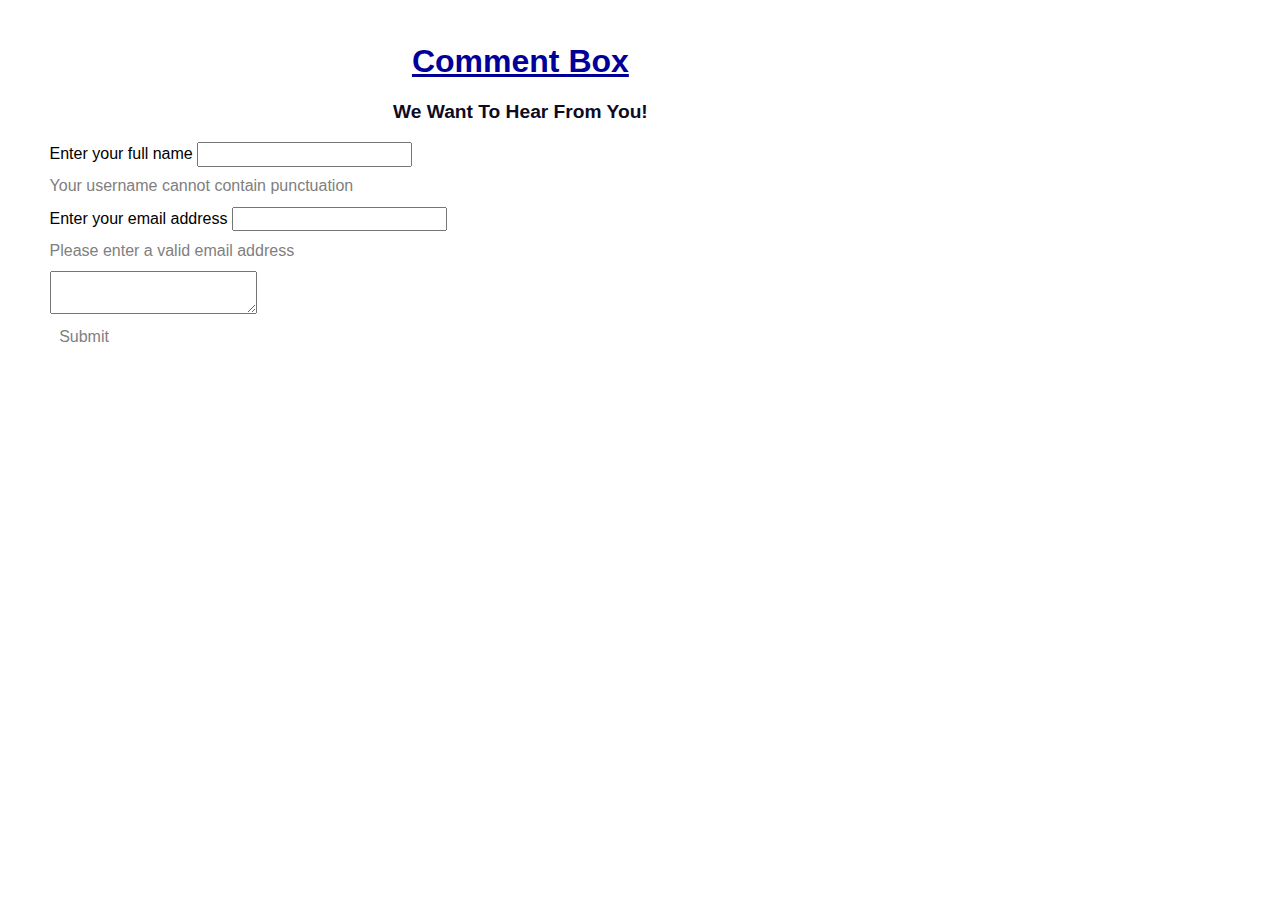
==== index.html @ effa1335 "try again" ====
<!DOCTYPE html>
<html>
    <head>
    <meta charset="utf-8" />
    <meta name="viewport" content="width=device-width, initial-scale=1" />
    <link rel="stylesheet" type="text/css" href="style.css" />
    
    <title>FAC Project 3</title>
</head>
<body>
    
    <container class="container">
 <header class="item-a">
    <div id="intro">
    <h1><a href=""">Comment Box</a></h1>
    <h3>We Want To Hear From You!</h3>
    

</div>
</header>
<main class="item-b">
   
        
     <form action="" id="commentBox">
        <label for="username" >Enter your full name</label>
        <input type="text" id="name" name="name">
        <p class="hint hidden" id="usernameHint" >Your username cannot contain punctuation</p>
      
        <label for="email">Enter your email address</label>
        <input type="text" id="email" name="email">
        <p class="hint hidden" id="emailHint">Please enter a valid email address</p>
      <div>
        <textarea type="text" name="textarea" maxlength="20" spellcheck="true" aria-live="assertive" id="textarea"></textarea></div>
      
        <button type="submit">Submit</button>
      </form>
     
     
        
       

</main>

    <footer class="item-d">
        <p id="displayDateTime">
   
           
        </p>
        
    </footer>
</container>
</body>
<script src="scripts.js"></script>
<script src='tinymce/tinymce.min.js'></script>
<script type="text/javascript">
   
   tinymce.init({
    selector: '#textarea',
    width: 600,
    height: 300,
    
  });
  const textarea = document.querySelector("textarea");

  
  // Returns text statistics for the specified editor by id
function getStats(textarea) {
  var body = tinymce.get(textarea).getBody(), text = tinymce.trim(body.innerText || body.textContent);

  return {
      chars: text.length,
      words: text.split(/[\w\u2019\'-]+/).length
  };
}
if (getStats('content').words < 10) {
  alert("You need to enter 10 words or more.");
  return;
}



  </script>
  
</html>
---- style.css ----
@charset "utf-8";
 html, body {
 margin: 0px;
 padding: 0px;
 border: 0px;
    line-height: 1.15; /* 1 */
    -webkit-text-size-adjust: 100%; /* 2 */
  }
  #intro {
    text-align: center;
    text-shadow:#54b3d6
  }
  
  #Comment {
    width: 400px;
    height: auto;
  }

  html, body {
    color: #000;
    background: #fff;
      margin: 1em auto;
      
      width: 88%;
    }

    img {
      height: auto;
      max-width: 100%;
      border-style: none;

    }
    iframe {
      aspect-ratio: 16 / 9;
      height: 100%;
      width: 100%;
    }
    .item-a {
      grid-area: header;
    }
    .item-b {
      grid-area: main;
      
      
    }
    


  

  
    
    /*.item-c {
      grid-area: sidebar;
      @media only screen and ( min-width: 480px ) and ( max-width: 767px ) {
        /* your css goes here */

    .item-d {
      grid-area: footer;
      
    }
    
    .container {
      display: grid;
      margin-left: 5%;
      grid-template-columns: repeat(auto-fit,minmax(clamp(100%/(var(--n) + 1) + 0.1%,(var(--w) - 100vw)*1000,100%),1fr)); /*this */
      
    
      grid-template-rows: auto;
      grid-template-areas: 
        "header header header header"
        "main main main main"
        "footer footer footer footer";
    }
  
  
  html, body, p, th, td, li, dd, dt  {
    font-family: Candara, Calibri, Segoe, Segoe UI, Optima, Arial, sans-serif;
    margin: 0.67em 0;
    
  }
  p {
    color: #808080;
  }
  h1, h2 {
    font-family: Candara, Calibri, Segoe, Segoe UI, Optima, Arial, sans-serif;
    color: #54b3d6;
    }
     h3, h4, h5, h6 {
     font-family: Candara, Calibri, Segoe, Segoe UI, Optima, Arial, sans-serif;
     color:#0e0b22;
     }
    h1 { font-size: 2em; 
    }
    h2 { font-size: 1.5em; }
    h3 { font-size: 1.2em ; }
    h4 { font-size: 1.0em; }
    h5 { font-size: 0.9em; }
    h6 { font-size: 0.8em; }
  
  hr {
    box-sizing: content-box; /* 1 */
    height: 0; /* 1 */
    overflow: visible; /* 2 */
  }
  
  pre {
    font-family: Candara, Calibri, Segoe, Segoe UI, Optima, Arial, sans-serif; /* 1 */
    font-size: 1em; /* 2 */
  }
  
  a:link {
    box-shadow: inset 0 0 0 0 #54b3d6;
  color: #54b3d6;
  margin: 0 -.25rem;
  padding: 0 .25rem;
  transition: color .3s ease-in-out, box-shadow .3s ease-in-out;
}
a:hover {
  box-shadow: inset 100px 0 0 0 #54b3d6;
  color: white;
}
a:visited { color: #009; }
a:active { color: #0cf; }

  
  abbr[title] {
    border-bottom: none; /* 1 */
    text-decoration: underline; /* 2 */
    text-decoration: underline dotted; /* 2 */
  }
  
 
  
  b,
  strong {
    font-weight: bolder;
  }
  
 
  
  code,
  kbd,
  samp {
    font-family: Candara, Calibri, Segoe, Segoe UI, Optima, Arial, sans-serif; /* 1 */
    font-size: 1em; /* 2 */
  }
  
  
  
  small {
    font-size: 80%;
  }

  
  sub,
  sup {
    font-size: 75%;
    line-height: 0;
    position: relative;
    vertical-align: baseline;
  }
  
  sub {
    bottom: -0.25em;
  }
  
  sup {
    top: -0.5em;
  }
  
  button {
    background: transparent;
    color: #808080;
    padding: 0.6rem;
    margin-top: 20px;
    border: 1rem;
    border-color: #808080;
    border-radius: 4px;
  }

  button:hover {
    cursor: pointer;
    background: #1e1d25;
  } 
  

  
  button,
  input,
  optgroup,
  select,
  textarea {
    font-family: inherit; /* 1 */
    font-size: 100%; /* 1 */
    line-height: 1.15; /* 1 */
    margin: 0; /* 2 */
  }
  

  
  button,
  input { /* 1 */
    overflow: visible;
  }
  
  input:invalid {
    box-shadow: 0 0 5px 1px red;
  }
  
  input:focus:invalid {
    box-shadow: none;
  }
  
  button,
  select { /* 1 */
    text-transform: none;
  }
  
  /**
   * Correct the inability to style clickable types in iOS and Safari.
   */
  
  button,
  [type="button"],
  [type="reset"],
  [type="submit"] {
    -webkit-appearance: button;
  }
  

  
  button::-moz-focus-inner,
  [type="button"]::-moz-focus-inner,
  [type="reset"]::-moz-focus-inner,
  [type="submit"]::-moz-focus-inner {
    border-style: none;
    padding: 0;
  }
  

  
  button:-moz-focusring,
  [type="button"]:-moz-focusring,
  [type="reset"]:-moz-focusring,
  [type="submit"]:-moz-focusring {
    outline: 1px dotted ButtonText;
  }
  
  
  
  fieldset {
    padding: 0.35em 0.75em 0.625em;
  }
  
 
  
  legend {
    box-sizing: border-box; /* 1 */
    color: inherit; /* 2 */
    display: table; /* 1 */
    max-width: 100%; /* 1 */
    padding: 0; /* 3 */
    white-space: normal; /* 1 */
  }
  

  
  progress {
    vertical-align: baseline;
  }
  
 
  textarea {
    overflow: auto;
  }
  

  
  [type="checkbox"],
  [type="radio"] {
    box-sizing: border-box; /* 1 */
    padding: 0; /* 2 */
  }
  

  
  [type="number"]::-webkit-inner-spin-button,
  [type="number"]::-webkit-outer-spin-button {
    height: auto;
  }
  
  /**
   * 1. Correct the odd appearance in Chrome and Safari.
   * 2. Correct the outline style in Safari.
   */
  
  [type="search"] {
    -webkit-appearance: textfield; /* 1 */
    outline-offset: -2px; /* 2 */
  }
  

  
  [type="search"]::-webkit-search-decoration {
    -webkit-appearance: none;
  }
  

  
  ::-webkit-file-upload-button {
    -webkit-appearance: button; /* 1 */
    font: inherit; /* 2 */
  }
  

  
  details {
    display: block;
  }

  summary {
    display: list-item;
  }
  

  template {
    display: none;
  }
  
  
  [hidden] {
    display: none;
  }
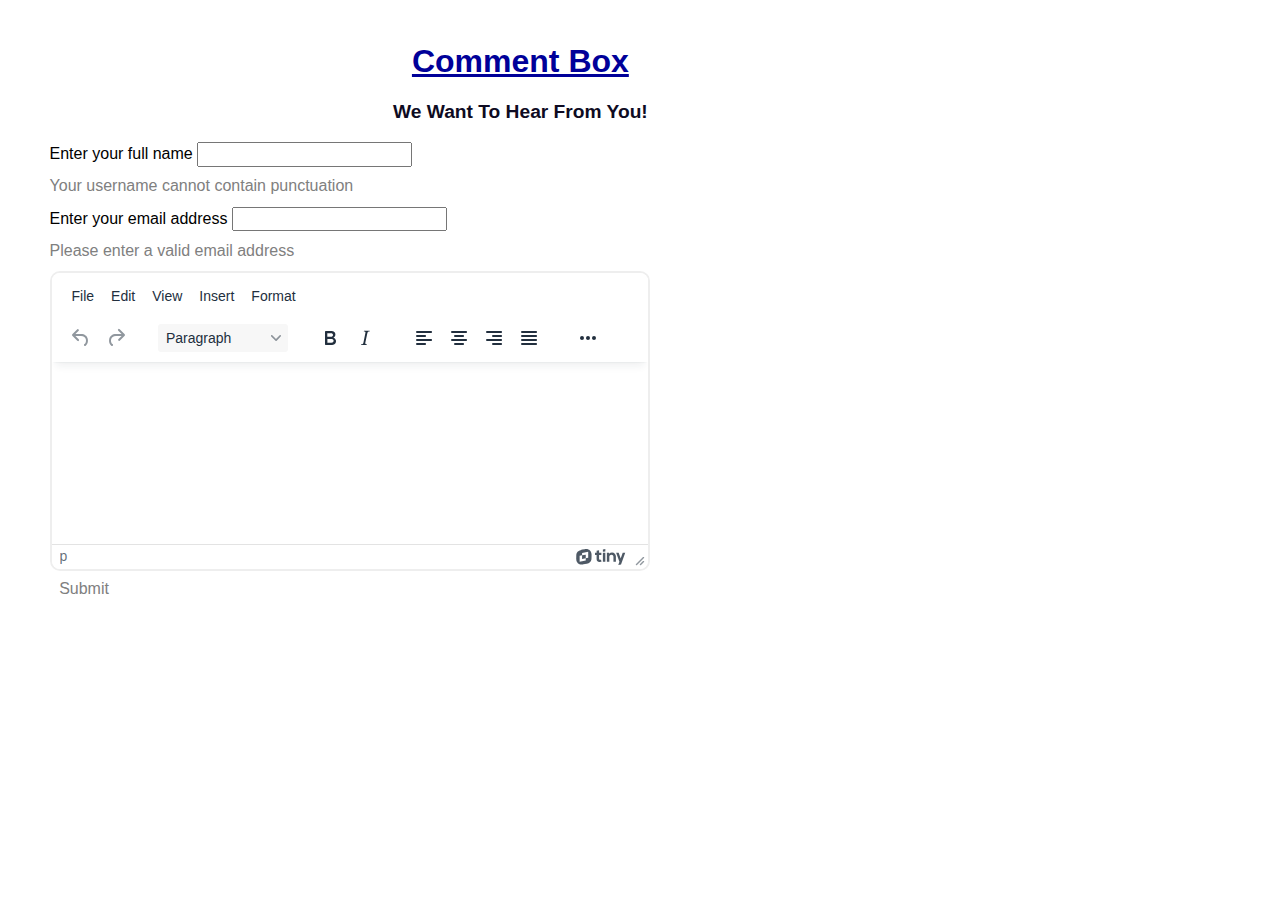
==== commit 813410b9: "change" ====
--- a/index.html
+++ b/index.html
@@ -60,24 +60,7 @@
     height: 300,
     
   });
-  const textarea = document.querySelector("textarea");
-
   
-  // Returns text statistics for the specified editor by id
-function getStats(textarea) {
-  var body = tinymce.get(textarea).getBody(), text = tinymce.trim(body.innerText || body.textContent);
-
-  return {
-      chars: text.length,
-      words: text.split(/[\w\u2019\'-]+/).length
-  };
-}
-if (getStats('content').words < 10) {
-  alert("You need to enter 10 words or more.");
-  return;
-}
-
-
 
   </script>
   
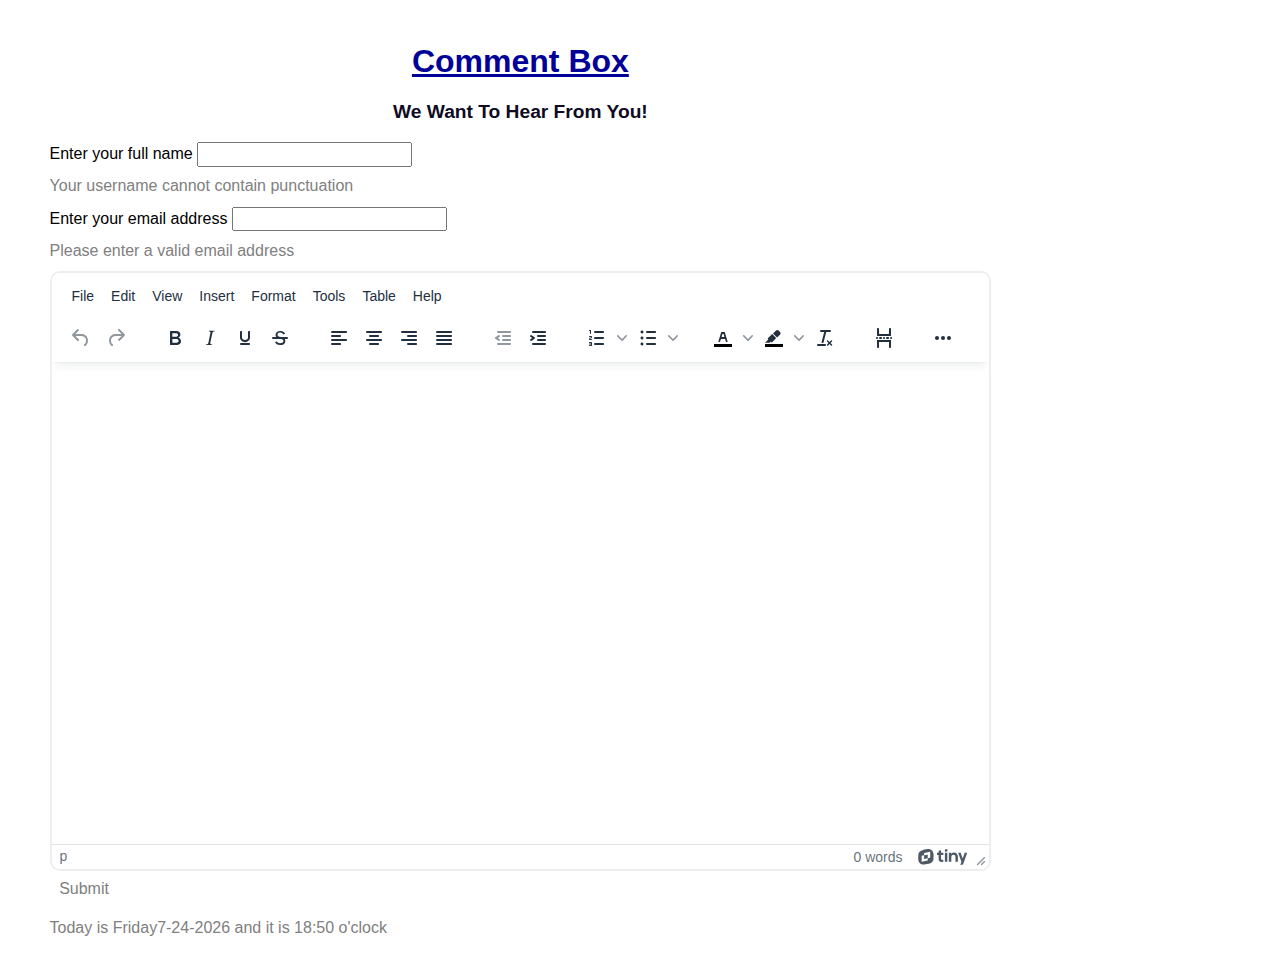
==== commit 8f371ca3: "tinymce again" ====
--- a/index.html
+++ b/index.html
@@ -30,7 +30,7 @@
         <input type="text" id="email" name="email">
         <p class="hint hidden" id="emailHint">Please enter a valid email address</p>
       <div>
-        <textarea type="text" name="textarea" maxlength="20" spellcheck="true" aria-live="assertive" id="textarea"></textarea></div>
+        <textarea type="text" name="textarea" maxlength="20" spellcheck="true" aria-live="assertive" id="open-source-plugins"></textarea></div>
       
         <button type="submit">Submit</button>
       </form>
@@ -54,12 +54,68 @@
 <script src='tinymce/tinymce.min.js'></script>
 <script type="text/javascript">
    
-   tinymce.init({
-    selector: '#textarea',
-    width: 600,
-    height: 300,
-    
-  });
+   var useDarkMode = window.matchMedia('(prefers-color-scheme: dark)').matches;
+
+tinymce.init({
+  selector: 'textarea#open-source-plugins',
+  plugins: 'print preview paste importcss searchreplace autolink autosave save directionality code visualblocks visualchars fullscreen image link media template codesample table charmap hr pagebreak nonbreaking anchor toc insertdatetime advlist lists wordcount imagetools textpattern noneditable help charmap quickbars emoticons',
+  imagetools_cors_hosts: ['picsum.photos'],
+  menubar: 'file edit view insert format tools table help',
+  toolbar: 'undo redo | bold italic underline strikethrough | fontselect fontsizeselect formatselect | alignleft aligncenter alignright alignjustify | outdent indent |  numlist bullist | forecolor backcolor removeformat | pagebreak | charmap emoticons | fullscreen  preview save print | insertfile image media template link anchor codesample | ltr rtl',
+  toolbar_sticky: true,
+  autosave_ask_before_unload: true,
+  autosave_interval: '30s',
+  autosave_prefix: '{path}{query}-{id}-',
+  autosave_restore_when_empty: false,
+  autosave_retention: '2m',
+  image_advtab: true,
+  link_list: [
+    { title: 'My page 1', value: 'https://www.tiny.cloud' },
+    { title: 'My page 2', value: 'http://www.moxiecode.com' }
+  ],
+  image_list: [
+    { title: 'My page 1', value: 'https://www.tiny.cloud' },
+    { title: 'My page 2', value: 'http://www.moxiecode.com' }
+  ],
+  image_class_list: [
+    { title: 'None', value: '' },
+    { title: 'Some class', value: 'class-name' }
+  ],
+  importcss_append: true,
+  file_picker_callback: function (callback, value, meta) {
+    /* Provide file and text for the link dialog */
+    if (meta.filetype === 'file') {
+      callback('https://www.google.com/logos/google.jpg', { text: 'My text' });
+    }
+
+    /* Provide image and alt text for the image dialog */
+    if (meta.filetype === 'image') {
+      callback('https://www.google.com/logos/google.jpg', { alt: 'My alt text' });
+    }
+
+    /* Provide alternative source and posted for the media dialog */
+    if (meta.filetype === 'media') {
+      callback('movie.mp4', { source2: 'alt.ogg', poster: 'https://www.google.com/logos/google.jpg' });
+    }
+  },
+  templates: [
+        { title: 'New Table', description: 'creates a new table', content: '<div class="mceTmpl"><table width="98%%"  border="0" cellspacing="0" cellpadding="0"><tr><th scope="col"> </th><th scope="col"> </th></tr><tr><td> </td><td> </td></tr></table></div>' },
+    { title: 'Starting my story', description: 'A cure for writers block', content: 'Once upon a time...' },
+    { title: 'New list with dates', description: 'New List with dates', content: '<div class="mceTmpl"><span class="cdate">cdate</span><br /><span class="mdate">mdate</span><h2>My List</h2><ul><li></li><li></li></ul></div>' }
+  ],
+  template_cdate_format: '[Date Created (CDATE): %m/%d/%Y : %H:%M:%S]',
+  template_mdate_format: '[Date Modified (MDATE): %m/%d/%Y : %H:%M:%S]',
+  height: 600,
+  image_caption: true,
+  quickbars_selection_toolbar: 'bold italic | quicklink h2 h3 blockquote quickimage quicktable',
+  noneditable_noneditable_class: 'mceNonEditable',
+  toolbar_mode: 'sliding',
+  contextmenu: 'link image imagetools table',
+  skin: useDarkMode ? 'oxide-dark' : 'oxide',
+  content_css: useDarkMode ? 'dark' : 'default',
+  content_style: 'body { font-family:Helvetica,Arial,sans-serif; font-size:14px }'
+ });
+
   
 
   </script>
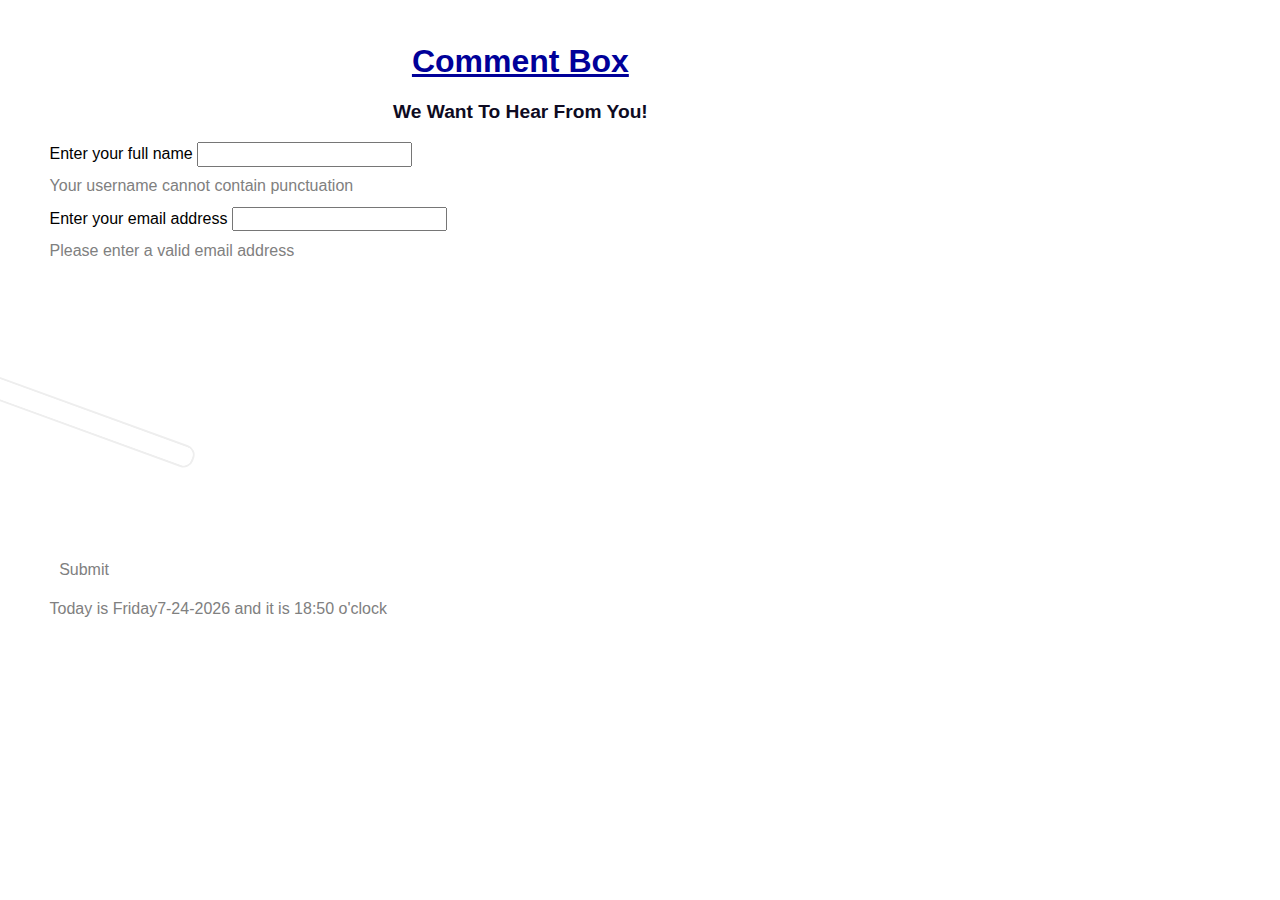
==== commit ed447c29: "try again - css transition" ====
--- a/index.html
+++ b/index.html
@@ -29,8 +29,8 @@
         <label for="email">Enter your email address</label>
         <input type="text" id="email" name="email">
         <p class="hint hidden" id="emailHint">Please enter a valid email address</p>
-      <div>
-        <textarea type="text" name="textarea" maxlength="20" spellcheck="true" aria-live="assertive" id="open-source-plugins"></textarea></div>
+      <div class="didLoad">
+        <textarea type="text" name="textarea" maxlength="20" spellcheck="true" aria-live="assertive" class="textarea" id="open-source-plugins"></textarea></div>
       
         <button type="submit">Submit</button>
       </form>
@@ -59,6 +59,7 @@
 tinymce.init({
   selector: 'textarea#open-source-plugins',
   plugins: 'print preview paste importcss searchreplace autolink autosave save directionality code visualblocks visualchars fullscreen image link media template codesample table charmap hr pagebreak nonbreaking anchor toc insertdatetime advlist lists wordcount imagetools textpattern noneditable help charmap quickbars emoticons',
+
   imagetools_cors_hosts: ['picsum.photos'],
   menubar: 'file edit view insert format tools table help',
   toolbar: 'undo redo | bold italic underline strikethrough | fontselect fontsizeselect formatselect | alignleft aligncenter alignright alignjustify | outdent indent |  numlist bullist | forecolor backcolor removeformat | pagebreak | charmap emoticons | fullscreen  preview save print | insertfile image media template link anchor codesample | ltr rtl',
@@ -98,6 +99,7 @@
       callback('movie.mp4', { source2: 'alt.ogg', poster: 'https://www.google.com/logos/google.jpg' });
     }
   },
+
   templates: [
         { title: 'New Table', description: 'creates a new table', content: '<div class="mceTmpl"><table width="98%%"  border="0" cellspacing="0" cellpadding="0"><tr><th scope="col"> </th><th scope="col"> </th></tr><tr><td> </td><td> </td></tr></table></div>' },
     { title: 'Starting my story', description: 'A cure for writers block', content: 'Once upon a time...' },
@@ -113,11 +115,25 @@
   contextmenu: 'link image imagetools table',
   skin: useDarkMode ? 'oxide-dark' : 'oxide',
   content_css: useDarkMode ? 'dark' : 'default',
-  content_style: 'body { font-family:Helvetica,Arial,sans-serif; font-size:14px }'
+  content_style: 'body { font-family:Helvetica,Arial,sans-serif; font-size:14px }',
+  setup: function(editor) {
+	  	var max = 20;
+	    editor.on('submit', function(event) {
+		  var numChars = tinymce.activeEditor.plugins.wordcount.body.getCharacterCount();
+		  if (numChars > max) {
+        document.getElementsByClassName('textarea').classList.add('didLoad');
+			alert("Maximum " + max + " characters allowed.");
+			event.preventDefault();
+			return false;
+		  }
+        });
+    }
+ 
+
  });
 
-  
 
   </script>
   
+  
 </html>--- a/style.css
+++ b/style.css
@@ -332,4 +332,13 @@
   
   [hidden] {
     display: none;
-  }+  }
+  .didLoad
+        {
+            width:23px;
+            height:281px;
+            transform:rotate(110deg);
+            -moz-transform:rotate(110deg); /* Firefox 4 */
+            -webkit-transform:rotate(110deg); /* Safari and Chrome */
+            -o-transform:rotate(110deg); /* Opera */
+        }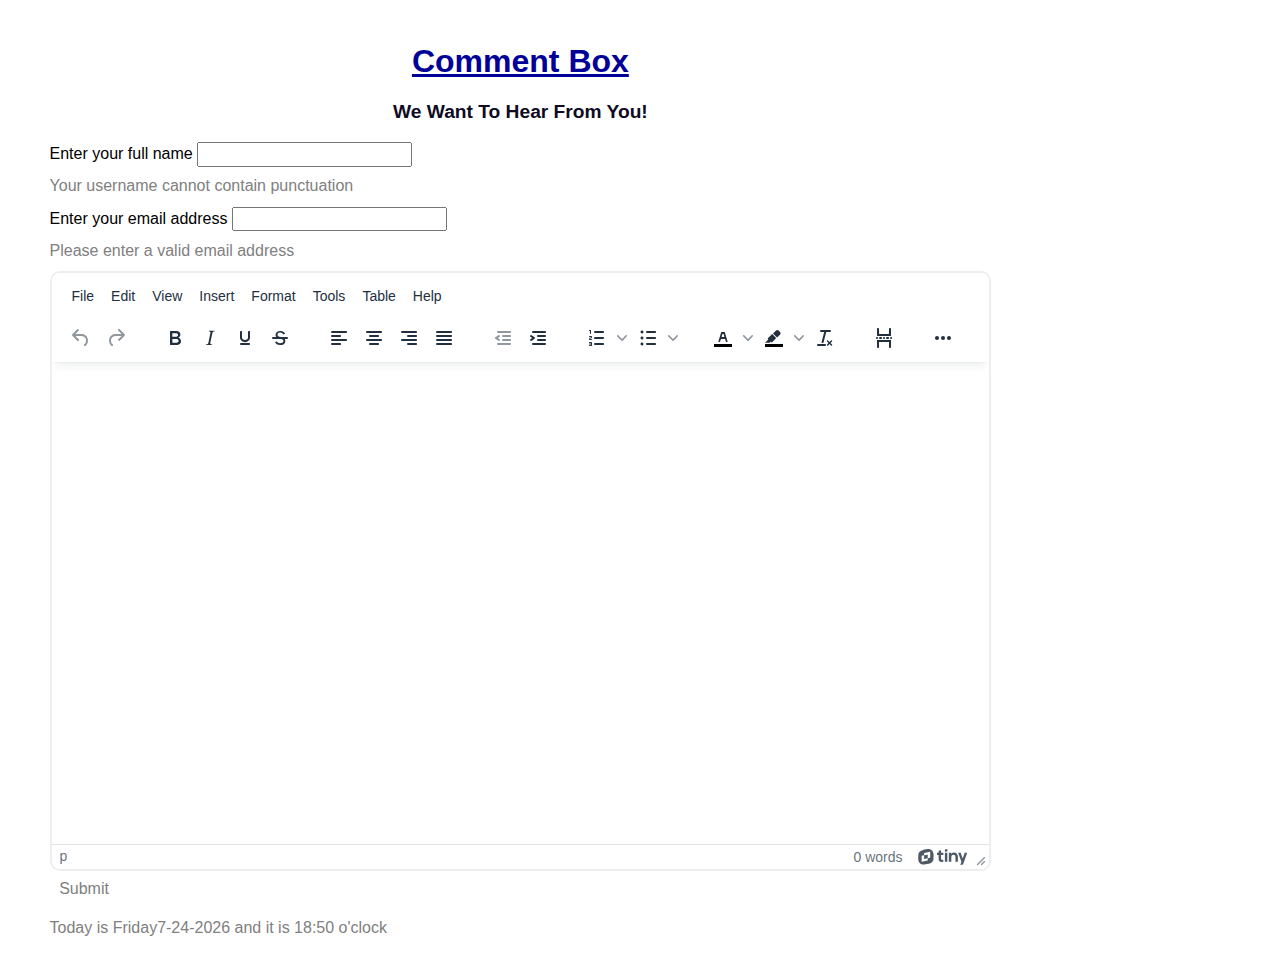
==== commit 0ab8109b: "try yet again with the specificity" ====
--- a/index.html
+++ b/index.html
@@ -29,8 +29,8 @@
         <label for="email">Enter your email address</label>
         <input type="text" id="email" name="email">
         <p class="hint hidden" id="emailHint">Please enter a valid email address</p>
-      <div class="didLoad">
-        <textarea type="text" name="textarea" maxlength="20" spellcheck="true" aria-live="assertive" class="textarea" id="open-source-plugins"></textarea></div>
+      <div id="textarea" class="didLoad">
+        <textarea type="text" name="textarea" maxlength="20" spellcheck="true" aria-live="assertive"  id="open-source-plugins"></textarea></div>
       
         <button type="submit">Submit</button>
       </form>
@@ -121,7 +121,7 @@
 	    editor.on('submit', function(event) {
 		  var numChars = tinymce.activeEditor.plugins.wordcount.body.getCharacterCount();
 		  if (numChars > max) {
-        document.getElementsByClassName('textarea').classList.add('didLoad');
+        document.getElementById('textarea').classList.add('didLoad');
 			alert("Maximum " + max + " characters allowed.");
 			event.preventDefault();
 			return false;
--- a/style.css
+++ b/style.css
@@ -333,12 +333,13 @@
   [hidden] {
     display: none;
   }
-  .didLoad
+  .didLoad p
         {
-            width:23px;
-            height:281px;
-            transform:rotate(110deg);
-            -moz-transform:rotate(110deg); /* Firefox 4 */
-            -webkit-transform:rotate(110deg); /* Safari and Chrome */
-            -o-transform:rotate(110deg); /* Opera */
+            color: red;
+            
+        }
+        #textarea p
+        {
+          color: green;
+
         }